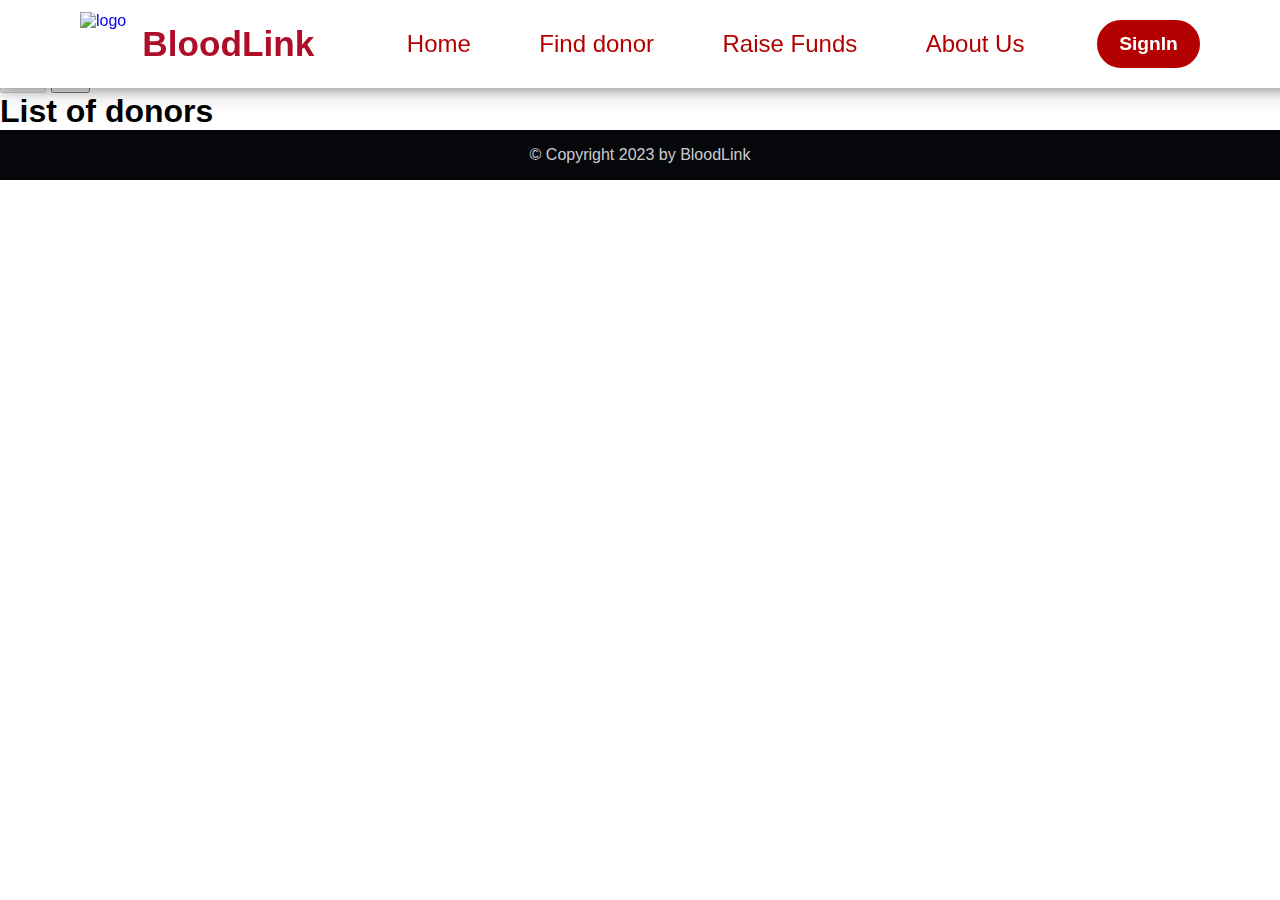
==== findDonor.html @ 434b43e6 "Added signInUp.css and added the pop-up registration form to all html file" ====
<!DOCTYPE html>
<html lang="en">
<head>
    <meta charset="UTF-8">
    <meta name="viewport" content="width=device-width, initial-scale=1.0">
    <title>Find Donor</title>
    <link rel="stylesheet" href="./nav-footer.css">
    <link rel="stylesheet" href="./findDonor.css">
    <link rel="stylesheet" href="./signInUp.css">
</head>
<body>
    <nav>
        <a id="nav-p1" href="./index.html">
            <img src="./imgs/logo-img.png" alt="logo">
            <span class="logo">BloodLink</span>
        </a>
        <div id="nav-p2">
            <a href="./index.html" id="home-page">Home</a>
            <a href="#" id="findDonor-page">Find donor</a>
            <!-- <a href="#">Contact us</a> -->
            <a href="./funds.html" id="raiseFunds-page">Raise Funds</a>
            <a href="#" id="aboutUs-page">About Us</a>
        </div>
        <button class="signIn-btn" id="nav-p3">SignIn</button>
    </nav>
    <!--SignIn Form-->
    <section class="signIn_Form_section">
        <div class="close-btn">&times;</div>
        <h2>Sign In</h2>
        <form method="post" action="javascript:void(0)" class="signIn_Form">
            <!--value of action attribute is remaining-->
            Email<input type="text" id="email" placeholder="e.g. ravikumar14@gmail.com"><br>
            Password<input type="password" id="password" placeholder="e.g. raVi99"><br>
            <button class="signIn-btn" id="signIn_Form_btn">Sign In</button><br>
            <a href="#">Forgot password</a>
        </form>
    </section>
    <!--7 Sept-->
    <form method="post" id="findDonor">
        <section id="search">
            <p id="select-city">Select the City: </p>
            <select name="city" id="city">
                <option value="Select">Select</option>
                <option value="Nashik">Nashik</option>
                <option value="Pune">Pune</option>
                <option value="Mumbai">Mumbai</option>
            </select>
            <p id="select-b_Grp">Select Blood group: </p>
            <select name="b_Grp" id="b_Grp">
                <option value="O+">O+</option>
                <option value="O-">O-</option>
                <option value="A+">A+</option>
                <option value="A-">A-</option>
                <option value="B+">B+</option>
                <option value="B-">B-</option>
                <option value="AB+">AB+</option>
                <option value="AB-">AB-</option>
            </select><br>
        </section>
        <section id="btns">
            <button type="submit" id="submit-btn" disabled>Search</button>
            <button type="reset" id="reset-btn">Reset</button>
        </section>
    </form>
    <section id="donors-List">
        <!--display the donors with same city and bloodGroup in this section-->
        <h1>List of donors</h1>
    </section>
    <footer>
        &copy; Copyright 2023 by BloodLink
    </footer>
    <script src="./SignIn-Up_Form.js"></script>
</body>
</html>
---- nav-footer.css ----
* {
    padding: 0;
    margin: 0;
    font-family: 'Montserrat', sans-serif;  
}

nav {
    background-color: #fff;
    padding: 1.5rem 1rem;
    display: flex;
    justify-content: space-between;
    align-items: center;
    overflow: hidden;
    position: fixed;
    top: 0;
    width: 100%;
    z-index: 1;
    height: 40px;
    box-shadow: 0 4px 8px 0 rgba(0, 0, 0, 0.2), 0 6px 20px 0 rgba(0, 0, 0, 0.19);
}
nav a {
    text-decoration: none;
}
.logo {
    color: #ae0e28;
    font-size: 2.2rem;
    text-decoration: solid white 2px;
    transition: 300ms;
    font-weight: 650;
    width: 12rem;
}
.logo:hover{
    font-size: 2.3rem;
    transition: 450ms;
}
#nav-p1 {
    display: flex;
    align-items: center;
    margin-left: 4rem;
}
#nav-p1 img {
    margin-right: 1rem;
    height: 4rem;
}
#nav-p2 a {
    margin: 0 2rem;
    font-size: 1.5rem;
    color: #b30000;
    transition: 500ms;
    font-weight: 500;
}
#nav-p2 a:hover {
    text-decoration: underline solid #b30000 2px;
}
.signIn-btn {
    border: none;
    border-radius: 5rem;
    padding: 0.6rem 1.2rem;
    font-size: 1.2rem;
    font-weight: bold;
    color: #fff;
    background-color: #b30000;
    transition: 300ms;
    cursor: pointer;
    border: 03px solid #b30000;
}
#nav-p3 {
    margin-right: 6rem;
}
.signIn-btn:hover {
    color: #b30000;
    background-color: #fff;
}





/* -----------------footer---------------- */
footer {
    background-color: #06070A;
    color: #ffffffce;
    padding: 1rem;
    text-align: center;
}
---- signInUp.css ----
/* Sign In Form */
.signIn_Form_section {
    position: fixed;
    top: 50%;
    left: 50%;
    visibility: hidden;
    width: 30rem;
    transform: translate(-50%, -50%) scale(1.25);
    padding: 2rem 3rem;
    background-color: #fff;
    box-shadow: 1rem 1rem 1rem 100rem rgba(0, 0, 0,0.6);
    border-radius: 2rem;
    transition: top 0ms ease-in-out 200ms,
                opacity 200ms ease-in-out 0ms,
                transform 200ms ease-in-out 0ms;
    z-index: 2;
}
.activeSignIn {
    transform: translate(-50%, -50%) scale(1);
    transition: top 0ms ease-in-out 0ms,
                opacity 200ms ease-in-out 0ms,
                transform 200ms ease-in-out 0ms;
    visibility: visible;
}
.close-btn {
    position: absolute;
    top: 1rem;
    right: 1.2rem;
    width: 1.5rem;
    height: 1.5rem;
    background-color: #888;
    color: #eee;
    text-align: center;
    line-height: 1.5rem;
    border-radius: 50%;
    cursor: pointer;
}
.signIn_Form_section h2 {
    text-align: center;
    color: #b30000;
    margin: 0.5rem 0 1.5rem;
    font-size: 2.5rem;
}
.signIn_Form {
    font-size: 1.5rem; 
}
.signIn_Form input {
    margin-top: 0.7rem;
    display: block;
    width: 93%;
    padding: 0.8rem;
    border: 1px solid #aaa;
    border-radius: 0.5rem;
    font-size: 1.1rem;
}
#signIn_Form_btn {
    width: 99%;
    padding: 0.4rem 0;
    border-radius: 0.2rem;
    margin-bottom: 1rem;
}
.signIn_Form a {
    display: block;
    text-align: right;
    color: #1a79ca;
    text-decoration: none;
    margin-right: 0.4rem;
}

/* Sign Up Form */
.signUp_Form_section {
    position: fixed;
    left: 50%;
    visibility: hidden;
    width: 30rem;
    transform: translate(-50%, -50%) scale(1.25);
    padding: 2rem 3rem;
    background-color: #fff;
    box-shadow: 1rem 1rem 1rem 100rem rgba(0, 0, 0,0.6);
    border-radius: 2rem;
    transition: top 0ms ease-in-out 200ms,
                opacity 200ms ease-in-out 0ms,
                transform 200ms ease-in-out 0ms;
    z-index: 2;
}
.activeSignUp {
    top: 50%;
    transform: translate(-50%, -50%) scale(1);
    transition: top 0ms ease-in-out 0ms,
                opacity 200ms ease-in-out 0ms,
                transform 200ms ease-in-out 0ms;
    visibility: visible;
}
.activeSignUp-bottom_button {
    top: 50%;
    transform: translate(-50%, -50%) scale(1);
    transition: top 0ms ease-in-out 0ms,
                opacity 200ms ease-in-out 0ms,
                transform 200ms ease-in-out 0ms;
    visibility: visible;
}
.close-btn {
    position: absolute;
    top: 1rem;
    right: 1.2rem;
    width: 1.5rem;
    height: 1.5rem;
    background-color: #888;
    color: #eee;
    text-align: center;
    line-height: 1.5rem;
    border-radius: 50%;
    cursor: pointer;
}
.signUp_Form_section h2 {
    text-align: center;
    color: #b30000;
    margin: 0.5rem 0 1.5rem;
    font-size: 2.5rem;
}
.signUp_Form {
    font-size: 1.5rem;
}
.signUp_Form input:not(.privacyPolicy), select:not(#city,#b_Grp,#btns), textarea {
    position: absolute;
    left: 35%;
    padding: 0.6rem;
    border: 1px solid #aaa;
    border-radius: 0.3rem;
    width: 50%;
    border-radius: 0.3rem;
    font-size: 1.1rem;
}
.signUp_Form select:not(#city,#b_Grp,#btns) {
    width: 54%;
}
.privacyPolicy {
    margin-right: 0.5rem;
}
.align-inputBox {
    margin-bottom: 1.5rem;
    display: flex;
    justify-content: space-between;
    align-items: center;
}
#signUp_Form_btn, .reset-btn {
    margin-top: 0.8rem;
    width: 20%;
    padding: 0.4rem 0;
    border-radius: 0.2rem;
    margin-bottom: 1rem;
    cursor: pointer;
}
.signUp_Form a {
    text-align: right;
    color: #1a79ca;
    text-decoration: none;
    margin-right: 0.4rem;
}
.reset-btn {
    font-size: 1.1rem;
}
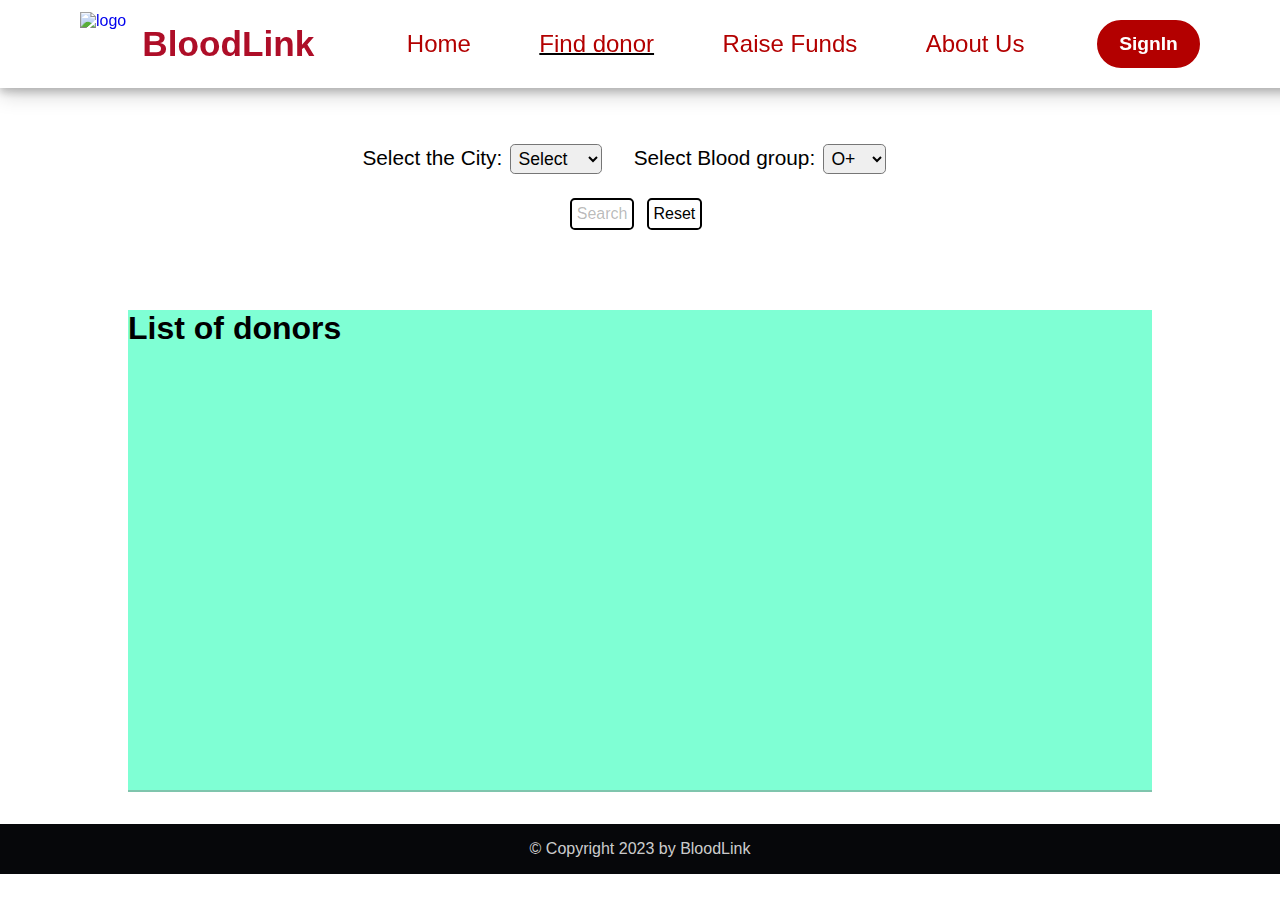
==== commit 9c4f8dd2: "Added aboutUs.html, aboutUs.css, nav-links.js, img5.jpg and made some changes in all files." ====
--- a/findDonor.html
+++ b/findDonor.html
@@ -15,11 +15,11 @@
             <span class="logo">BloodLink</span>
         </a>
         <div id="nav-p2">
-            <a href="./index.html" id="home-page">Home</a>
-            <a href="#" id="findDonor-page">Find donor</a>
-            <!-- <a href="#">Contact us</a> -->
-            <a href="./funds.html" id="raiseFunds-page">Raise Funds</a>
-            <a href="#" id="aboutUs-page">About Us</a>
+            <a href="./index.html" class="nav-links" id="home-page">Home</a>
+            <a href="./findDonor.html" class="nav-links" id="findDonor-page">Find donor</a>
+            <!-- <a href="#" class="nav-links">Contact us</a> -->
+            <a href="./funds.html" class="nav-links" id="raiseFunds-page">Raise Funds</a>
+            <a href="./aboutUs.html" class="nav-links" id="aboutUs-page">About Us</a>
         </div>
         <button class="signIn-btn" id="nav-p3">SignIn</button>
     </nav>
@@ -39,14 +39,14 @@
     <form method="post" id="findDonor">
         <section id="search">
             <p id="select-city">Select the City: </p>
-            <select name="city" id="city">
+            <select name="city" id="fd_city">
                 <option value="Select">Select</option>
                 <option value="Nashik">Nashik</option>
                 <option value="Pune">Pune</option>
                 <option value="Mumbai">Mumbai</option>
             </select>
             <p id="select-b_Grp">Select Blood group: </p>
-            <select name="b_Grp" id="b_Grp">
+            <select name="b_Grp" id="fd_bGrp">
                 <option value="O+">O+</option>
                 <option value="O-">O-</option>
                 <option value="A+">A+</option>
@@ -70,5 +70,6 @@
         &copy; Copyright 2023 by BloodLink
     </footer>
     <script src="./SignIn-Up_Form.js"></script>
+    <script src="./nav-links.js"></script>
 </body>
 </html>--- a/nav-footer.css
+++ b/nav-footer.css
@@ -67,6 +67,9 @@
 #nav-p3 {
     margin-right: 6rem;
 }
+.nav-links.active-nav-links {
+    text-decoration: underline solid #000 2px;
+}
 .signIn-btn:hover {
     color: #b30000;
     background-color: #fff;
--- a/findDonor.css
+++ b/findDonor.css
@@ -0,0 +1,41 @@
+#findDonor {
+    margin: 9rem 10% 5rem ;
+    text-align: center;
+}
+#search {
+    display: flex;
+    justify-content: center;
+    align-items: baseline;
+}
+#select-city, #select-b_Grp {
+    font-size: 1.3rem;
+    margin-right: 0.5rem;
+}
+
+#fd_city, #fd_bGrp {
+    margin-bottom: 1.5rem;
+    border-radius: 0.3rem;
+    padding: 0.2rem;
+    font-size: 1.1rem;
+    margin-right: 2rem;
+}
+#submit-btn, #reset-btn {
+    padding: 0.3rem;
+    font-size: 1rem;
+    background-color: #fff;
+    border: 2px solid black;
+    border-radius: 0.3rem;
+    margin-right: 0.5rem;
+}
+#submit-btn:hover, #reset-btn:hover {
+    background-color: black;
+    color: #fff;
+}
+
+
+#donors-List {
+    background-color: aquamarine;
+    min-height: 30rem;
+    margin: 0 8rem 2rem 8rem;
+    border-bottom: 2px solid rgba(128, 128, 128, 0.454);
+}--- a/signInUp.css
+++ b/signInUp.css
@@ -40,6 +40,7 @@
     color: #b30000;
     margin: 0.5rem 0 1.5rem;
     font-size: 2.5rem;
+    text-decoration: underline solid #000000 2px;
 }
 .signIn_Form {
     font-size: 1.5rem; 
@@ -117,11 +118,12 @@
     color: #b30000;
     margin: 0.5rem 0 1.5rem;
     font-size: 2.5rem;
+    text-decoration: underline solid #000000 2px;
 }
 .signUp_Form {
     font-size: 1.5rem;
 }
-.signUp_Form input:not(.privacyPolicy), select:not(#city,#b_Grp,#btns), textarea {
+.signUp_Form input:not(.privacyPolicy), select:not(#fd_city,#fd_bGrp,#btns) {
     position: absolute;
     left: 35%;
     padding: 0.6rem;
@@ -131,7 +133,7 @@
     border-radius: 0.3rem;
     font-size: 1.1rem;
 }
-.signUp_Form select:not(#city,#b_Grp,#btns) {
+.signUp_Form select:not(#fd_city,#fd_bGrp,#btns) {
     width: 54%;
 }
 .privacyPolicy {
@@ -157,6 +159,15 @@
     text-decoration: none;
     margin-right: 0.4rem;
 }
+.signUp_Form span {
+    font-size: 1.2rem;
+}
 .reset-btn {
-    font-size: 1.1rem;
+    font-size: 1.2rem;
+    border: 2px solid black;
+    padding: 0.45rem 1.2rem;
+}
+.reset-btn:hover {
+    background-color: black;
+    color: #fff;
 }